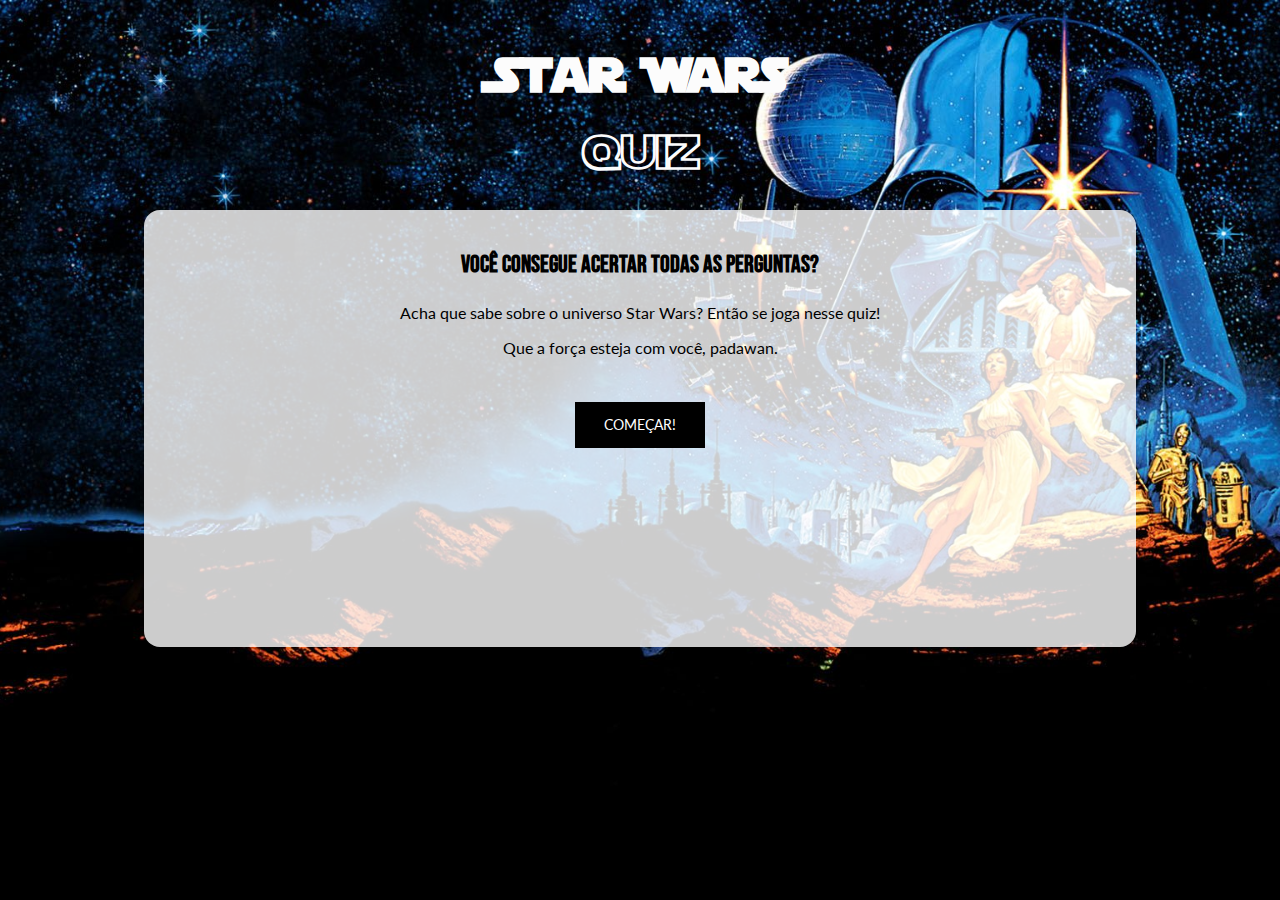
==== projeto-2/index.html @ 4a900a73 "feat: index page" ====
<html lang="pt-br">
    <head>
        <meta name="viewport" content="width=device-width, initial-scale=1.0">
        <title>Super Quiz</title>
        <link rel="stylesheet" type="text/css" href="style.css">
        <link href="https://fonts.googleapis.com/css?family=Bebas+Neue|Lato&display=swap" rel="stylesheet">
    </head>
    <body>
        <h1>Star Wars</h1>
        <h2>quiz</h2>
        <section id="welcome">
            <h3>Você consegue acertar todas as perguntas?</h3>
            <p>Acha que sabe sobre o universo Star Wars? Então se joga nesse quiz!</p>
            <p>Que a força esteja com você, padawan.</p>
            <button>COMEÇAR!</button>
        </section>
    </body>
</html>
---- projeto-2/style.css ----
body{
    margin: 0;
    display: flex;
    flex-direction: column;
    align-items: center;    
    justify-content: center;
    background-image: url(imagens/bg.jpg);
    background-position: center;
    background-size: cover;
}

h1, h2{
    font-size: 3em;
    font-family: 'StarJedi', monospace;
    color: #fcfcfc;
    margin-bottom: 0;
}

h2{
    font-family: StarJedi2;
    margin: 0;
    margin-bottom: 0.5em;
}

h3{
    font-size: 1.5em;
    font-family: 'Bebas Neue', cursive;
}

p{
    font-family: 'Lato', sans-serif;
}

button{
    border: none;
    background-color: black;
    color: white;
    text-align: center;
    text-decoration: none;
    padding: 1em 2em;
    margin-top: 2em;
    font-family: 'Lato', sans-serif;
    font-size: 0.9em;
    transition-duration: 0.4s;
}

button:hover{
    background-color: white;
    color: black;
    border: 1px solid black;
}

#welcome{
    text-align: center;
    width: 75vw;
    height: 45vh;
    background-color: rgba(255,255,255,0.8);
    border-radius: 1em;
    padding: 1em;
}

@font-face {
    font-family: StarJedi;
    src: url(fonts/starjedi/Starjedi.ttf);
}

@font-face {
    font-family: StarJedi2;
    src: url(fonts/starjedi/Starjhol.ttf);
}
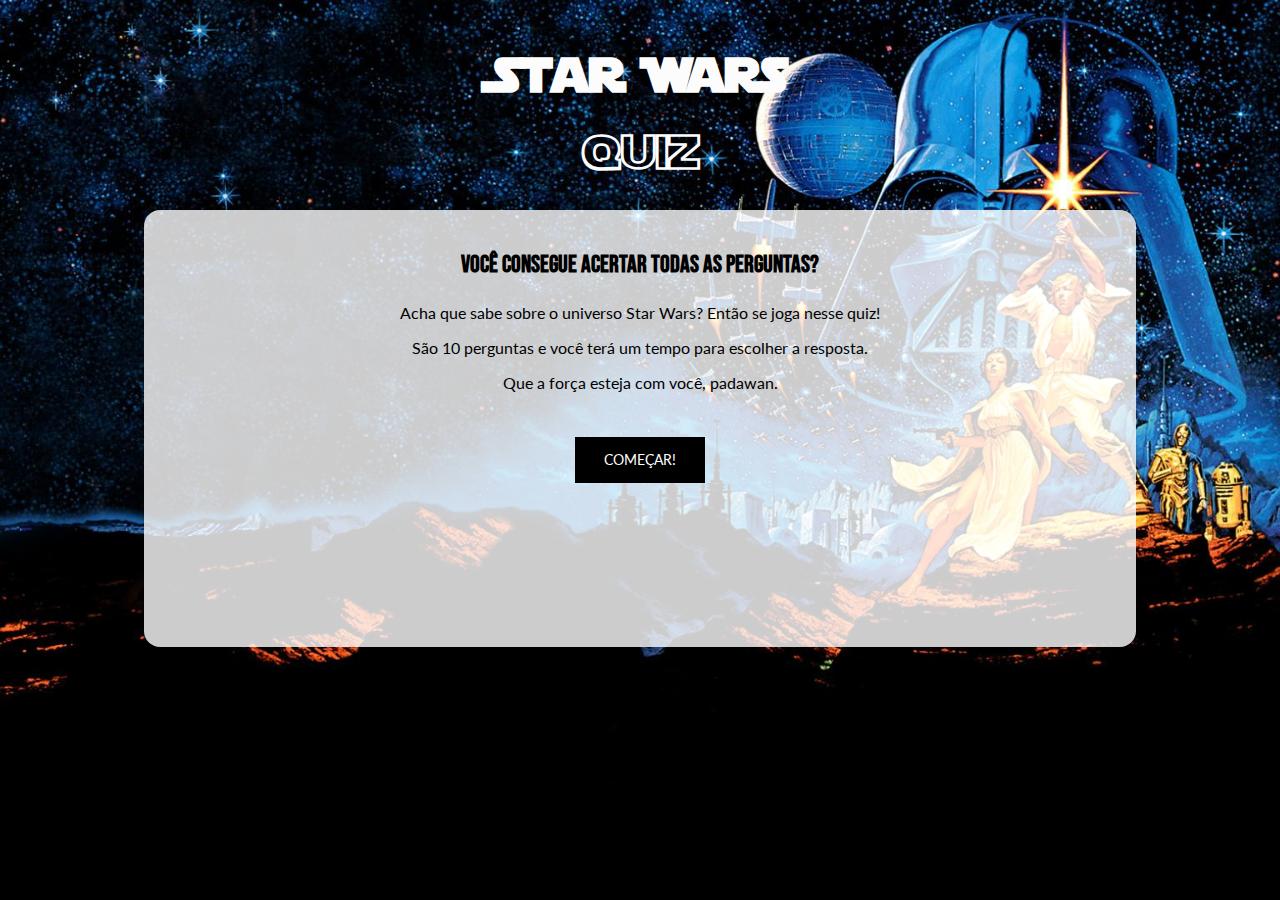
==== commit 1828debc: "started game logic" ====
--- a/projeto-2/index.html
+++ b/projeto-2/index.html
@@ -8,11 +8,15 @@
     <body>
         <h1>Star Wars</h1>
         <h2>quiz</h2>
-        <section id="welcome">
+        <section id="quiz">
             <h3>Você consegue acertar todas as perguntas?</h3>
             <p>Acha que sabe sobre o universo Star Wars? Então se joga nesse quiz!</p>
+            <p>São 10 perguntas e você terá um tempo para escolher a resposta.</p>
             <p>Que a força esteja com você, padawan.</p>
-            <button>COMEÇAR!</button>
+            <p id="time"></p>
+            <button onclick="startQuiz()">COMEÇAR!</button>
         </section>
+        <script type="text/javascript" src="questions.js"></script> 
+        <script type="text/javascript" src="quiz.js"></script> 
     </body>
 </html>--- a/projeto-2/style.css
+++ b/projeto-2/style.css
@@ -50,7 +50,7 @@
     border: 1px solid black;
 }
 
-#welcome{
+#quiz{
     text-align: center;
     width: 75vw;
     height: 45vh;
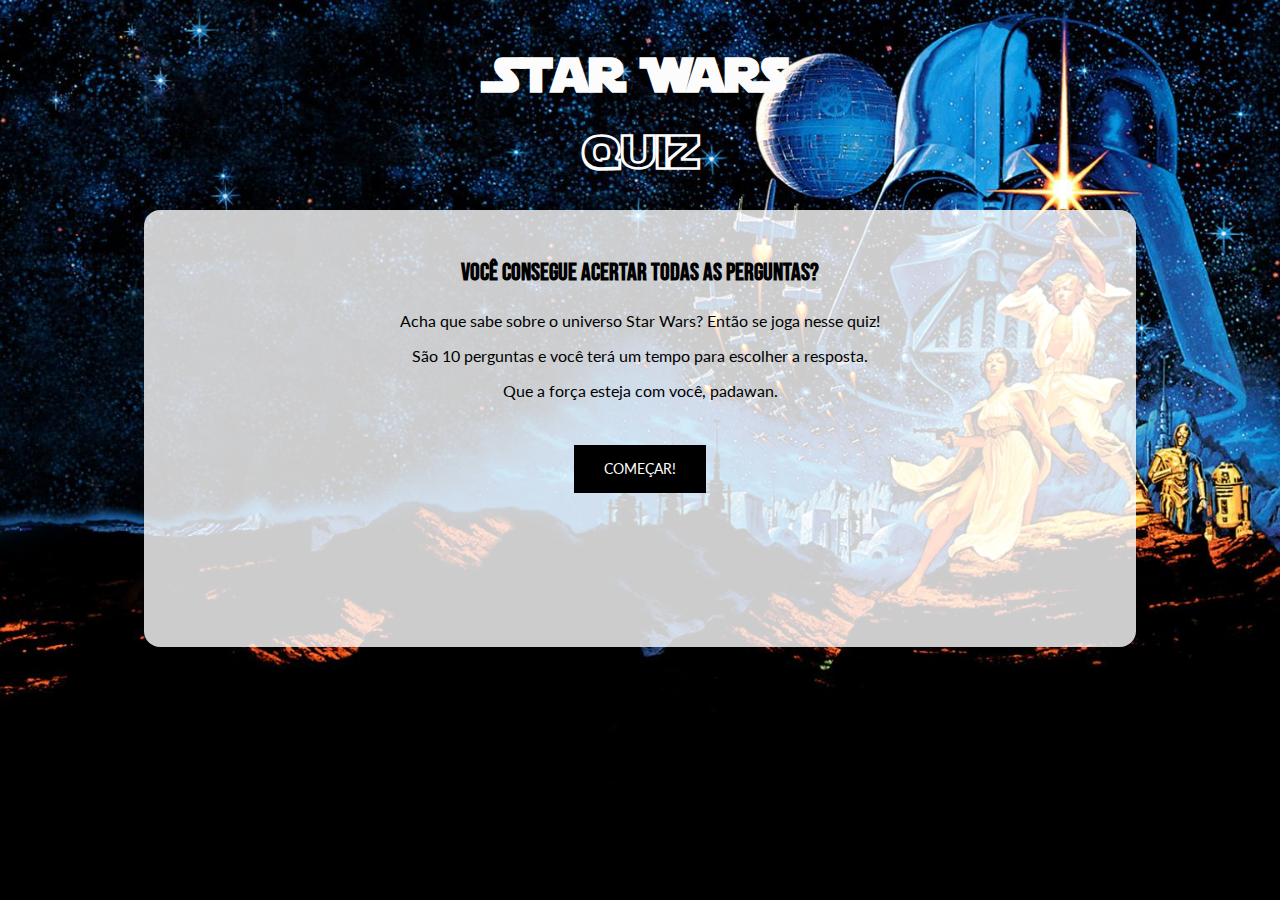
==== commit 7c4ec2de: "feat: finished game" ====
--- a/projeto-2/index.html
+++ b/projeto-2/index.html
@@ -1,21 +1,38 @@
 <html lang="pt-br">
     <head>
         <meta name="viewport" content="width=device-width, initial-scale=1.0">
-        <title>Super Quiz</title>
+        <title>Star Wars Quiz</title>
         <link rel="stylesheet" type="text/css" href="style.css">
         <link href="https://fonts.googleapis.com/css?family=Bebas+Neue|Lato&display=swap" rel="stylesheet">
     </head>
     <body>
-        <h1>Star Wars</h1>
-        <h2>quiz</h2>
-        <section id="quiz">
-            <h3>Você consegue acertar todas as perguntas?</h3>
-            <p>Acha que sabe sobre o universo Star Wars? Então se joga nesse quiz!</p>
-            <p>São 10 perguntas e você terá um tempo para escolher a resposta.</p>
-            <p>Que a força esteja com você, padawan.</p>
-            <p id="time"></p>
-            <button onclick="startQuiz()">COMEÇAR!</button>
+        <h1 class="scale-up-center">Star Wars</h1>
+        <h2 class="slide-top">quiz</h2>
+        <section id="quiz-container">
+            <section id="header">
+                <p id="progress"></p>
+                <p id="time"></p>
+            </section>
+            <section id="quiz">
+                <h3>Você consegue acertar todas as perguntas?</h3>
+                <p>Acha que sabe sobre o universo Star Wars? Então se joga nesse quiz!</p>
+                <p>São 10 perguntas e você terá um tempo para escolher a resposta.</p>
+                <p>Que a força esteja com você, padawan.</p>
+                <button onclick="startQuiz()">COMEÇAR!</button>
+            </section>
         </section>
+        <audio controls id="theme">
+            <source src="audio/Theme.mp3" type="audio/mpeg">
+            Your browser does not support the audio element.
+        </audio>
+        <audio controls id="fail">
+            <source src="audio/fail.mp3" type="audio/mpeg">
+            Your browser does not support the audio element.
+        </audio>
+        <audio controls id="lightsaber4">
+            <source src="audio/fx4.mp3" type="audio/mpeg">
+            Your browser does not support the audio element.
+        </audio>
         <script type="text/javascript" src="questions.js"></script> 
         <script type="text/javascript" src="quiz.js"></script> 
     </body>
--- a/projeto-2/style.css
+++ b/projeto-2/style.css
@@ -27,12 +27,16 @@
     font-family: 'Bebas Neue', cursive;
 }
 
-p{
+p, .question{
     font-family: 'Lato', sans-serif;
 }
 
+label, input{
+    cursor: pointer;
+}
+
 button{
-    border: none;
+    border: 1px solid black;
     background-color: black;
     color: white;
     text-align: center;
@@ -50,13 +54,61 @@
     border: 1px solid black;
 }
 
-#quiz{
+button + button{
+    margin-left: 2em;
+}
+
+audio{
+    display: none;
+}
+
+.question{
+    font-size: 1.4em;
+    padding: 1em;
+}
+
+.answers{
+    margin-top: 0.5em;
+}
+
+.slide-top {
+    animation: slide-top 1.5s cubic-bezier(0.250, 0.460, 0.450, 0.940) 1s infinite both;
+}
+
+.scale-up-center{
+    animation: scale-up-center .9s ease-in .2s both;
+}
+
+#quiz-container{
     text-align: center;
     width: 75vw;
     height: 45vh;
     background-color: rgba(255,255,255,0.8);
     border-radius: 1em;
     padding: 1em;
+}
+
+#quiz{
+    margin-top: 2em;
+}
+
+#progress{
+    float: left;
+}
+
+#time{
+    float: right;
+}
+
+@keyframes slide-top{
+    0%{transform:translateY(0)}
+    50%{transform:translateY(-20px)}
+    100%{transform:translateY(0px)}
+}
+
+@keyframes scale-up-center{
+    0%{transform:scale(0)}
+    100%{transform:scale(1)}
 }
 
 @font-face {
